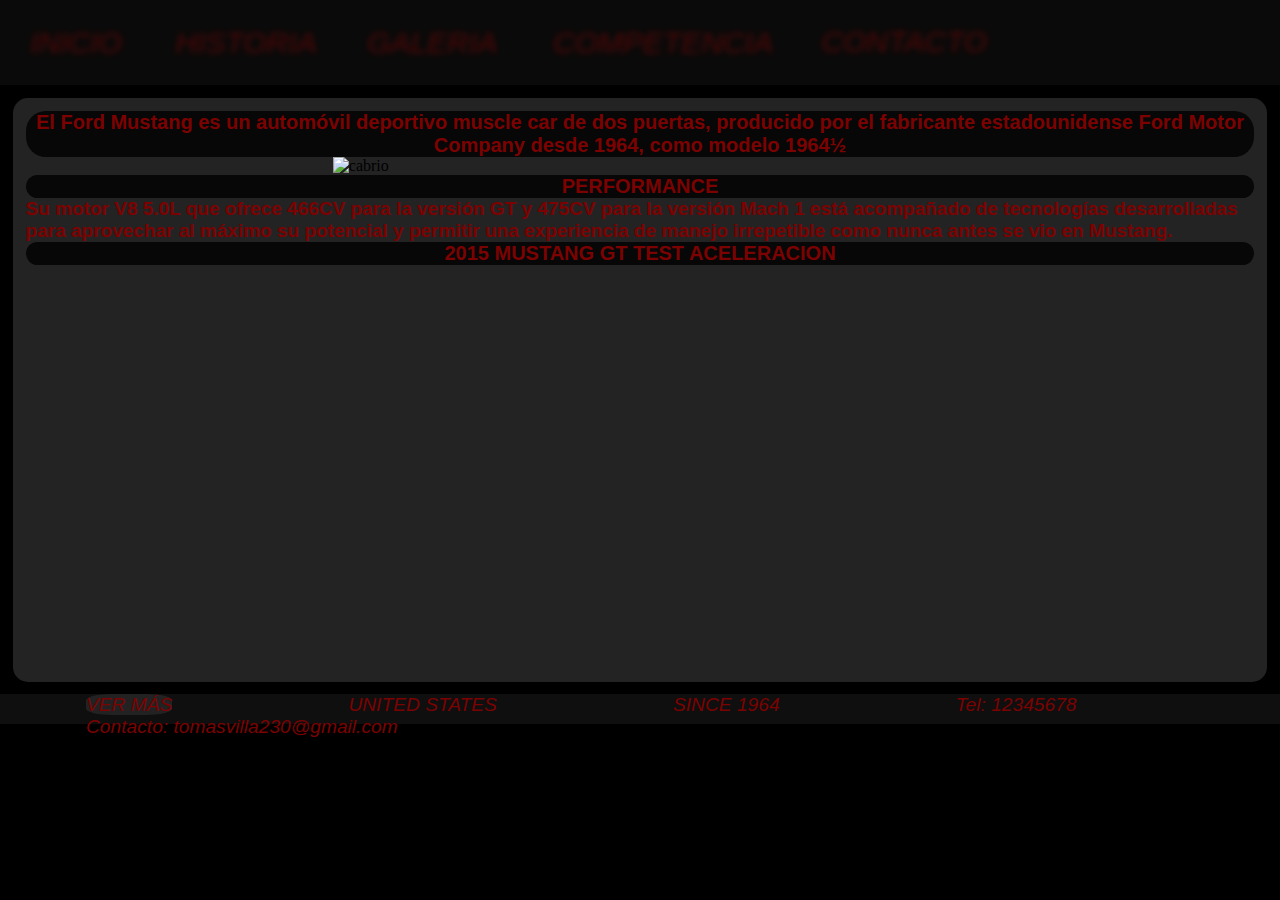
==== index.html @ a8cf982a "terminado?" ====
<!DOCTYPE html>
<html lang="en">

<head>
    <meta charset="UTF-8">
    <meta http-equiv="X-UA-Compatible" content="IE=edge">
    <meta name="viewport" content="width=device-width, initial-scale=1.0">
    <meta name="keywords" content="auto, mustang, car, ford, muscle car, pony, racing, horsepower, american car, auto americano">
    <title>FORD MUSTANG</title>
    <link href="https://cdn.jsdelivr.net/npm/bootstrap@5.3.0-alpha3/dist/css/bootstrap.min.css" rel="stylesheet"
        integrity="sha384-KK94CHFLLe+nY2dmCWGMq91rCGa5gtU4mk92HdvYe+M/SXH301p5ILy+dN9+nJOZ" crossorigin="anonymous">
    <link rel="stylesheet" href="./css/style.css">
</head>
<link rel="shortcut icon" href="./Multimedia/LOGO-MUSTANG.JPG">

<body>

    <header>
        <ul class="container-fluid">
            <li><a href="./index.html">INICIO</a></li>
            <li><a href="./pages/historia.html">HISTORIA</a></li>
            <li><a href="./pages/galeria.html">GALERIA</a></li>
            <li><a href="./pages/competencia.html">COMPETENCIA</a></li>
            <li><a href="./pages/contacto.html">CONTACTO</a></li>
        </ul>
    </header>
    <div class="container-fluid">
        <h2>
            El Ford Mustang es un automóvil deportivo muscle car de dos puertas, producido por el fabricante
            estadounidense
            Ford Motor Company desde 1964, como modelo 1964½
        </h2>
        <img class="cabrio" src="./Multimedia/ejtegec1gmj1fdjj2r2p.avif" alt="cabrio">
        <h2>PERFORMANCE</h2>
        <h3>Su motor V8 5.0L que ofrece 466CV para la versión GT y 475CV para la versión Mach 1 está acompañado de
            tecnologías desarrolladas para aprovechar al máximo su potencial y permitir una experiencia de manejo
            irrepetible como nunca antes se vio en Mustang.</h3>
        <h2>2015 MUSTANG GT TEST ACELERACION</h2>
        <iframe width="700px" height="400" src="https://www.youtube.com/embed/PZQU-n-cWJs?start=80"
        title="YouTube video player" frameborder="0"
        allow="accelerometer; autoplay; clipboard-write; encrypted-media; gyroscope; picture-in-picture; web-share"
        allowfullscreen></iframe>
    </div>
    <footer>
        <ol>
            <li><a href="#">VER MÁS</a></li>
            <li>UNITED STATES</li>
            <li>SINCE 1964</li>
            <li>Tel: 12345678</li>
            <li>Contacto: tomasvilla230@gmail.com</li>
        </ol>
        
    </footer>
    <script src="https://cdn.jsdelivr.net/npm/bootstrap@5.3.0-alpha3/dist/js/bootstrap.bundle.min.js"
        integrity="sha384-ENjdO4Dr2bkBIFxQpeoTz1HIcje39Wm4jDKdf19U8gI4ddQ3GYNS7NTKfAdVQSZe"
        crossorigin="anonymous"></script>
</body>

</html>
---- css/style.css ----
* {
  margin: 0;
  padding: 0; }

body {
  background-color: black; }

header {
  background-color: #0a0a0a; }

header ul li a {
  font-size: 30px;
  color: #7c0202;
  font-family: 'Franklin Gothic Medium', 'Arial Narrow', Arial, sans-serif;
  font-style: oblique;
  padding: 10%;
  justify-content: center;
  text-decoration: none; }

header ul {
  display: flex;
  list-style: none; }

header ul li {
  padding: 2%; }

header ul li a {
  text-transform: uppercase;
  color: #7c0202;
  padding: 5%;
  transition: 0.5s ease; }

header ul li a {
  text-transform: uppercase;
  color: #7c0202;
  padding: 5%;
  transition: 0.5s ease; }

header ul:hover li a {
  color: #940d0d; }

ul:hover li a:not(:hover) {
  color: #fa0101;
  opacity: 0.3;
  filter: blur(3px); }

footer {
  background-color: #0f0f0f;
  height: 30px;
  position: inherit; }

ol li {
  list-style: none;
  margin: 70px;
  display: inline;
  color: #7c0202;
  font-size: 120%;
  font-family: 'Franklin Gothic Medium', 'Arial Narrow', Arial, sans-serif;
  font-style: oblique;
  padding: 1rem; }

ol li a {
  text-decoration: none;
  color: #7c0202;
  background-color: #222222;
  border-radius: 30%; }

div {
  background-color: #242323;
  padding: 1%;
  margin: 1%;
  border-radius: 15px; }

h2 {
  font-family: 'Franklin Gothic Medium', 'Arial Narrow', Arial, sans-serif;
  font-size: 20px;
  color: #7c0202;
  background-color: #070707;
  text-align: center;
  border-color: #7e1e1e;
  border-radius: 20px; }

h3 {
  font-family: 'Franklin Gothic Medium', 'Arial Narrow', Arial, sans-serif;
  font-size: 19px;
  color: #7c0202; }

.cabrio {
  padding-left: 25%; }

iframe {
  margin-right: 10%;
  margin-left: 25%; }

.123 {
  padding: 5%;
  border-radius: 15px; }
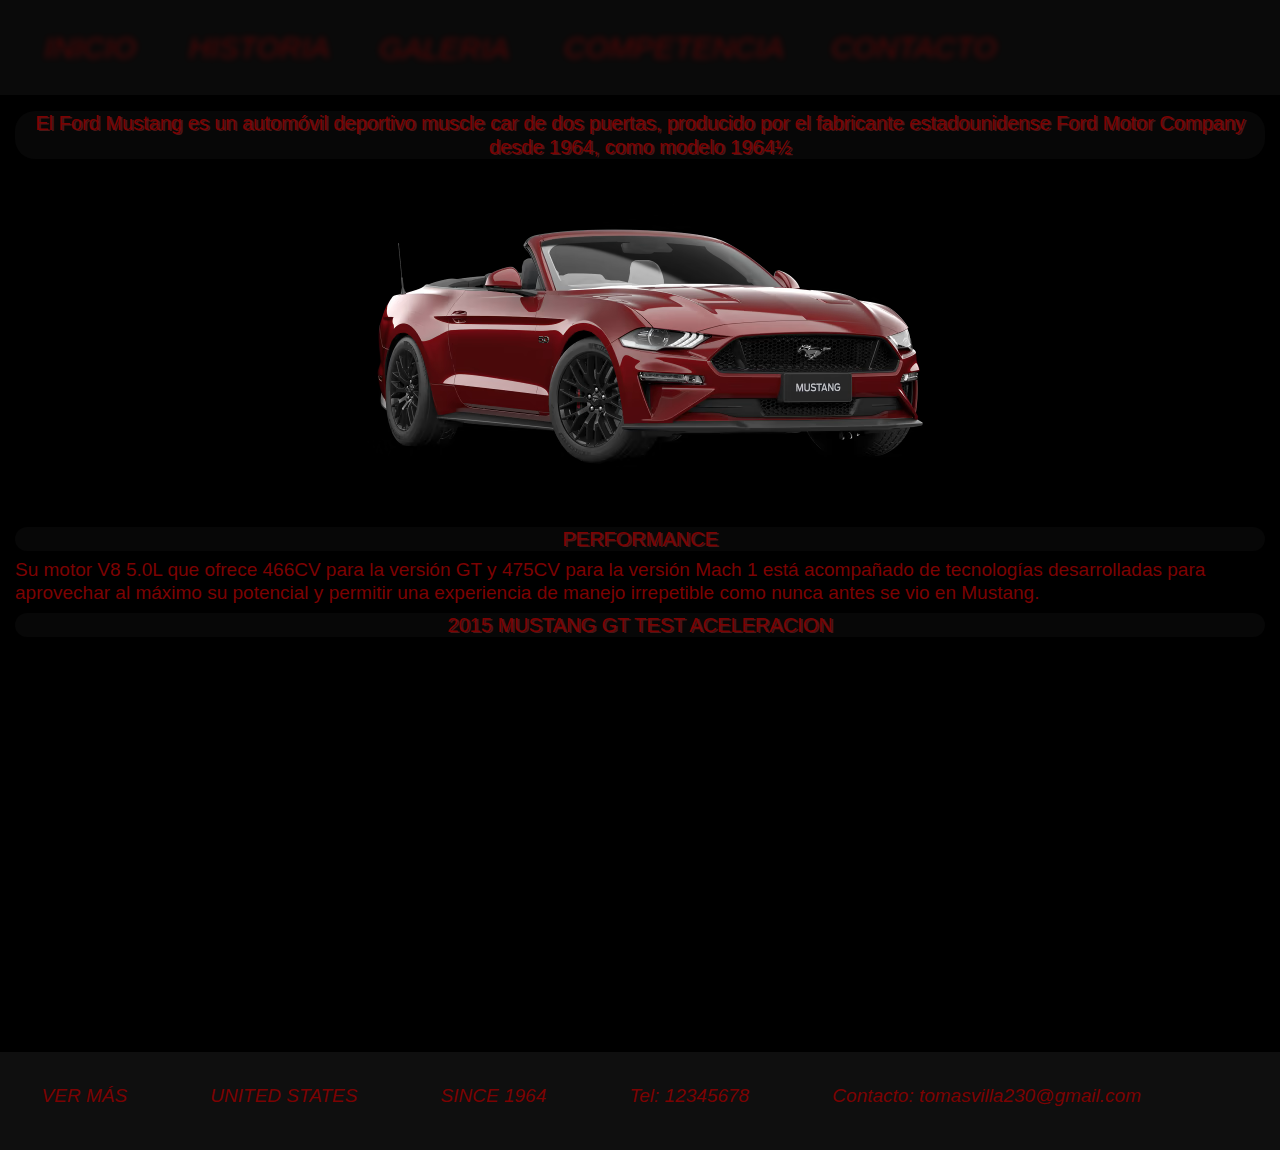
==== commit 20fd7da8: "commit" ====
--- a/index.html
+++ b/index.html
@@ -1,14 +1,13 @@
 <!DOCTYPE html>
 <html lang="en">
-
+    
 <head>
     <meta charset="UTF-8">
     <meta http-equiv="X-UA-Compatible" content="IE=edge">
     <meta name="viewport" content="width=device-width, initial-scale=1.0">
     <meta name="keywords" content="auto, mustang, car, ford, muscle car, pony, racing, horsepower, american car, auto americano">
     <title>FORD MUSTANG</title>
-    <link href="https://cdn.jsdelivr.net/npm/bootstrap@5.3.0-alpha3/dist/css/bootstrap.min.css" rel="stylesheet"
-        integrity="sha384-KK94CHFLLe+nY2dmCWGMq91rCGa5gtU4mk92HdvYe+M/SXH301p5ILy+dN9+nJOZ" crossorigin="anonymous">
+    <link rel="stylesheet" href="https://cdn.jsdelivr.net/npm/bootstrap@4.0.0/dist/css/bootstrap.min.css" integrity="sha384-Gn5384xqQ1aoWXA+058RXPxPg6fy4IWvTNh0E263XmFcJlSAwiGgFAW/dAiS6JXm" crossorigin="anonymous">
     <link rel="stylesheet" href="./css/style.css">
 </head>
 <link rel="shortcut icon" href="./Multimedia/LOGO-MUSTANG.JPG">
@@ -41,19 +40,18 @@
         allow="accelerometer; autoplay; clipboard-write; encrypted-media; gyroscope; picture-in-picture; web-share"
         allowfullscreen></iframe>
     </div>
-    <footer>
-        <ol>
-            <li><a href="#">VER MÁS</a></li>
-            <li>UNITED STATES</li>
-            <li>SINCE 1964</li>
-            <li>Tel: 12345678</li>
-            <li>Contacto: tomasvilla230@gmail.com</li>
-        </ol>
-        
+    <footer class="footer">
+        <nav class="nav">
+            <a class="nav-link active" href="#"><h3>VER MÁS</h3></a>
+            <a class="nav-link disabled" href="#"><h3>UNITED STATES</h3></a>
+            <a class="nav-link disabled" href="#"><h3>SINCE 1964</h3></a>
+            <a class="nav-link disabled" href="#"><h3>Tel: 12345678</h3></a>
+            <a class="nav-link disabled" href="#"><h3>Contacto: tomasvilla230@gmail.com</h3></a>
+    </nav>
     </footer>
-    <script src="https://cdn.jsdelivr.net/npm/bootstrap@5.3.0-alpha3/dist/js/bootstrap.bundle.min.js"
-        integrity="sha384-ENjdO4Dr2bkBIFxQpeoTz1HIcje39Wm4jDKdf19U8gI4ddQ3GYNS7NTKfAdVQSZe"
-        crossorigin="anonymous"></script>
-</body>
+    <script src="https://code.jquery.com/jquery-3.2.1.slim.min.js" integrity="sha384-KJ3o2DKtIkvYIK3UENzmM7KCkRr/rE9/Qpg6aAZGJwFDMVNA/GpGFF93hXpG5KkN" crossorigin="anonymous"></script>
+    <script src="https://cdn.jsdelivr.net/npm/popper.js@1.12.9/dist/umd/popper.min.js" integrity="sha384-ApNbgh9B+Y1QKtv3Rn7W3mgPxhU9K/ScQsAP7hUibX39j7fakFPskvXusvfa0b4Q" crossorigin="anonymous"></script>
+    <script src="https://cdn.jsdelivr.net/npm/bootstrap@4.0.0/dist/js/bootstrap.min.js" integrity="sha384-JZR6Spejh4U02d8jOt6vLEHfe/JQGiRRSQQxSfFWpi1MquVdAyjUar5+76PVCmYl" crossorigin="anonymous"></script>
+  </body>
 
 </html>--- a/css/style.css
+++ b/css/style.css
@@ -6,9 +6,11 @@
   background-color: black; }
 
 header {
-  background-color: #0a0a0a; }
+  background-color: #0a0a0a;
+  text-decoration: none; }
 
 header ul li a {
+  text-decoration: none;
   font-size: 30px;
   color: #7c0202;
   font-family: 'Franklin Gothic Medium', 'Arial Narrow', Arial, sans-serif;
@@ -19,39 +21,41 @@
 
 header ul {
   display: flex;
-  list-style: none; }
+  list-style: none;
+  text-decoration: none; }
 
 header ul li {
   padding: 2%; }
 
 header ul li a {
+  text-decoration: none;
   text-transform: uppercase;
   color: #7c0202;
   padding: 5%;
   transition: 0.5s ease; }
 
 header ul li a {
+  text-decoration: none;
   text-transform: uppercase;
   color: #7c0202;
   padding: 5%;
   transition: 0.5s ease; }
 
 header ul:hover li a {
+  text-decoration: none;
   color: #940d0d; }
 
 ul:hover li a:not(:hover) {
+  text-decoration: none;
   color: #fa0101;
   opacity: 0.3;
   filter: blur(3px); }
 
 footer {
-  background-color: #0f0f0f;
-  height: 30px;
-  position: inherit; }
+  background-color: #0f0f0f; }
 
-ol li {
-  list-style: none;
-  margin: 70px;
+nav a {
+  margin: 2%;
   display: inline;
   color: #7c0202;
   font-size: 120%;
@@ -59,20 +63,9 @@
   font-style: oblique;
   padding: 1rem; }
 
-ol li a {
-  text-decoration: none;
-  color: #7c0202;
-  background-color: #222222;
-  border-radius: 30%; }
-
-div {
-  background-color: #242323;
-  padding: 1%;
-  margin: 1%;
-  border-radius: 15px; }
-
 h2 {
   font-family: 'Franklin Gothic Medium', 'Arial Narrow', Arial, sans-serif;
+  text-shadow: 2px 1px 0.5px #4b1616;
   font-size: 20px;
   color: #7c0202;
   background-color: #070707;
@@ -92,6 +85,19 @@
   margin-right: 10%;
   margin-left: 25%; }
 
-.123 {
-  padding: 5%;
-  border-radius: 15px; }
+.carru {
+  padding: 3%;
+  margin: auto;
+  border-radius: 15%;
+  border-color: #4b0404; }
+
+.imagenes {
+  background-color: #303030;
+  margin: 3%;
+  padding: 0.5%;
+  border-radius: 3%;
+  border-color: #fa0606; }
+
+.img {
+  border-radius: 15%;
+  padding: 10%; }
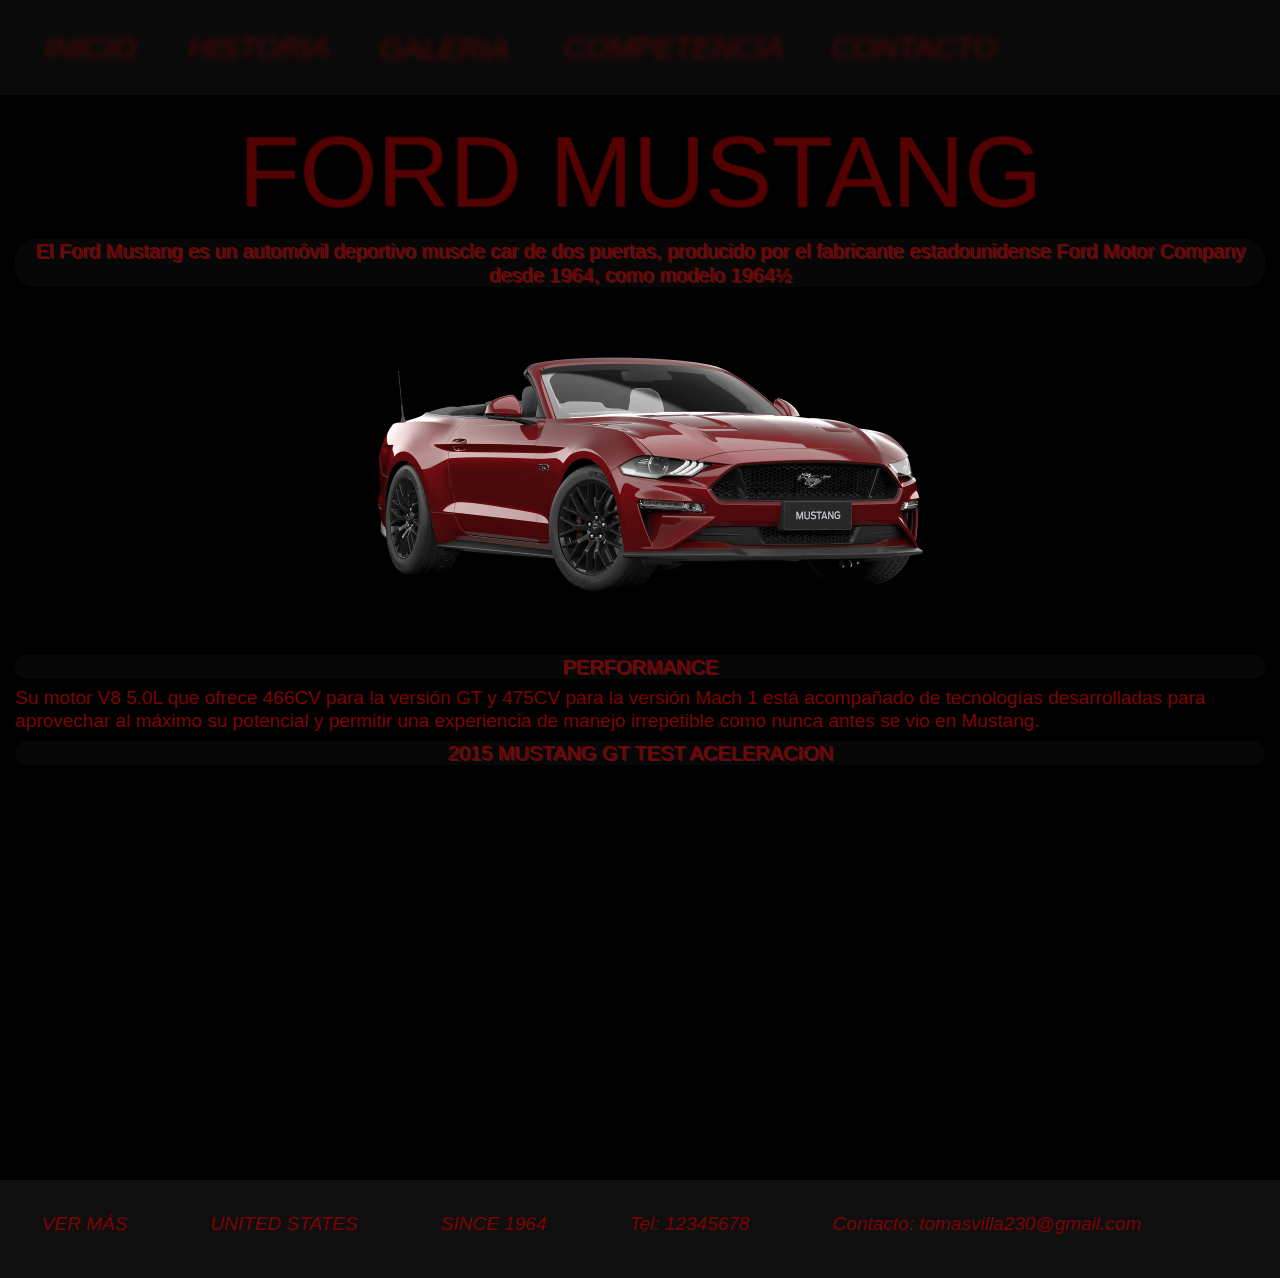
==== commit ec1fdf6b: "--" ====
--- a/index.html
+++ b/index.html
@@ -23,6 +23,9 @@
             <li><a href="./pages/contacto.html">CONTACTO</a></li>
         </ul>
     </header>
+<div class="titulo">
+    <h1>FORD MUSTANG</h1>
+</div>
     <div class="container-fluid">
         <h2>
             El Ford Mustang es un automóvil deportivo muscle car de dos puertas, producido por el fabricante
--- a/css/style.css
+++ b/css/style.css
@@ -101,3 +101,11 @@
 .img {
   border-radius: 15%;
   padding: 10%; }
+
+h1 {
+  text-align: center;
+  text-decoration: solid;
+  font-size: 100px;
+  color: rgba(104, 1, 1, 0.575);
+  text-shadow: 1px 1px 1px;
+  font-family: Impact, Haettenschweiler, 'Arial Narrow Bold', sans-serif; }
